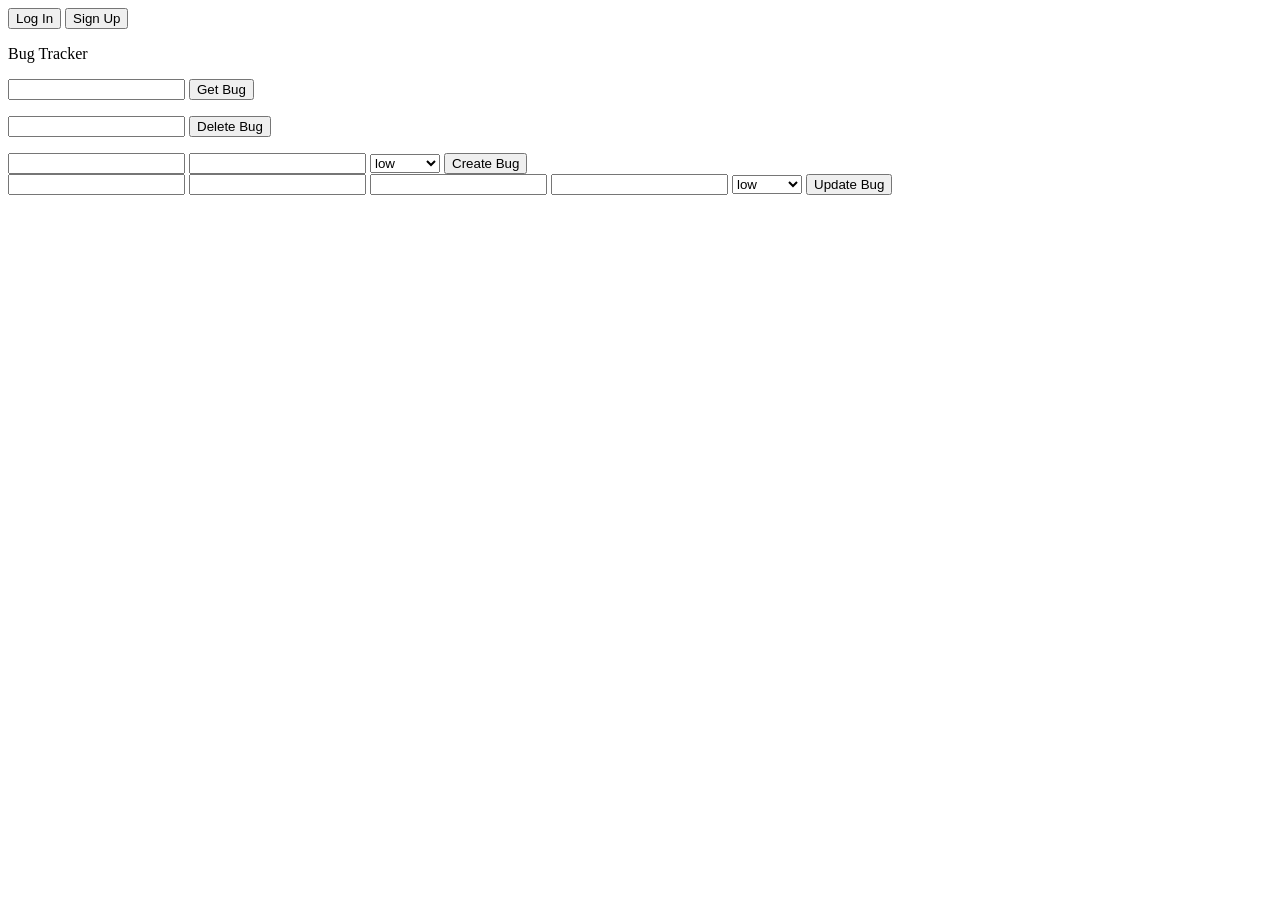
==== frontend/index.html @ adac2be6 "Adding progress so far" ====
<!DOCTYPE html>
<html>
    <head>
        <link rel="stylesheet" href="/static/styles.css">
        <title>Bug Tracker</title>
    </head>
    <body>
        <header class="header-buttons">
            <button>Log In</button>
            <button>Sign Up</button>
        </header>
        <p>
            Bug Tracker
        </p>
        <div>
            <input type="text" id="bug-id-get">
            <button id="request-button">Get Bug</button>
        </div>
        <p>

        </p>
        <div>
            <input type="text" id="bug-id-delete">
            <button id="delete-button">Delete Bug</button>
        </div>
        <p>

        </p>
        <div>
            <input type="text" id="bug-name">
            <input type="text" id="bug-description">
            <select id="priority-select">
                <option value="low">low</option>
                <option value="medium">medium</option>
                <option value="high">high</option>
            </select>
            <button id="create-button">Create Bug</button>
        </div>
        <div>
            <input type="text" id="big-id-update">
            <input type="text" id="bug-name-update">
            <input type="text" id="bug-description-update">
            <input type="text" id="bug-status-update">
            <select id="priority-select-update">
                    <option value="low">low</option>
                    <option value="medium">medium</option>
                    <option value="high">high</option>
            </select>
            <button id="update-button">Update Bug</button>
        </div>
        <div id="bug-list">

        </div>
        <script src="/static/scripts.js"></script>
    </body>
</html>
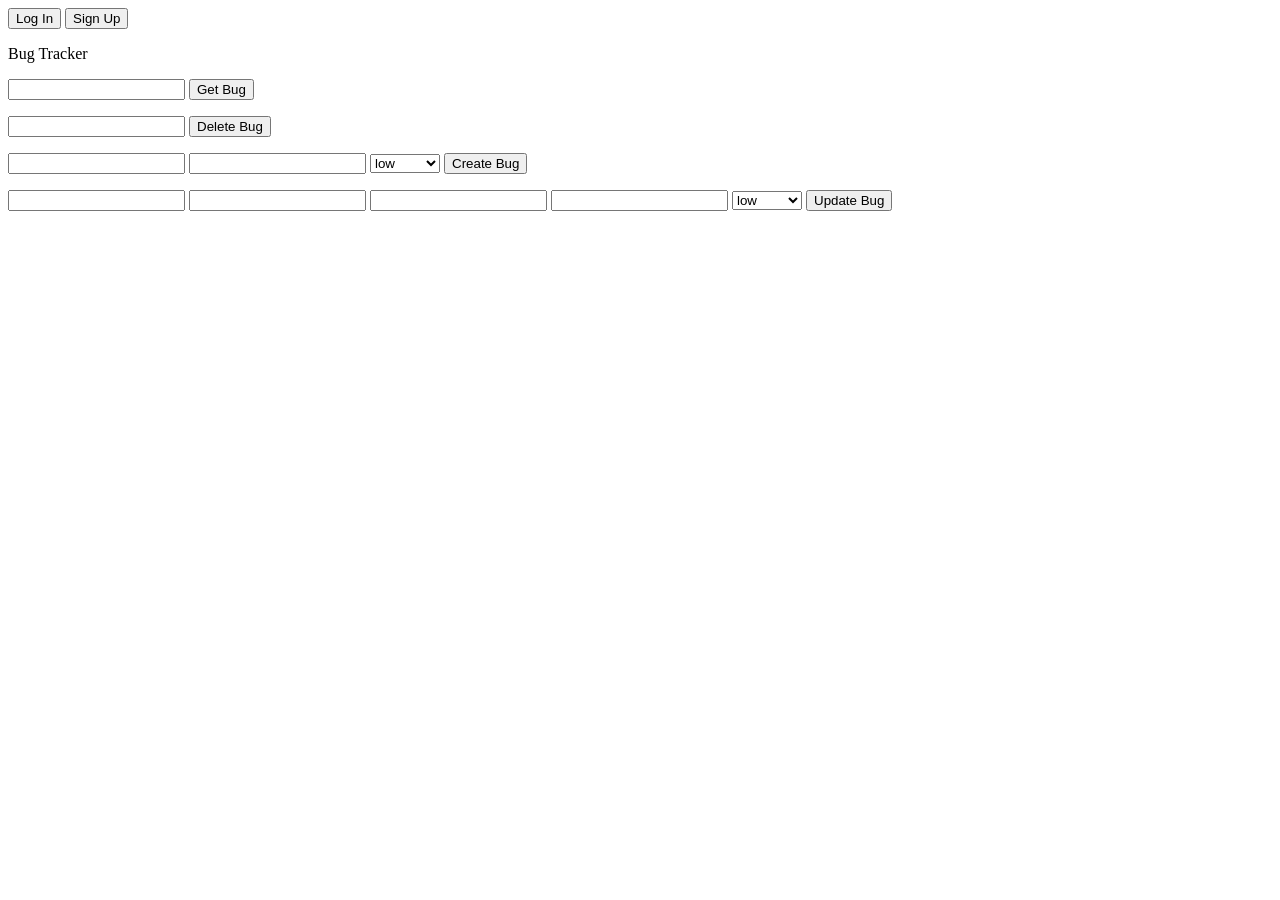
==== commit daa318a1: "auth example" ====
--- a/frontend/index.html
+++ b/frontend/index.html
@@ -6,8 +6,8 @@
     </head>
     <body>
         <header class="header-buttons">
-            <button>Log In</button>
-            <button>Sign Up</button>
+            <a href="/static/accountpage.html"><button>Log In</button></a>
+            <a href="/static/accountpage.html"><button>Sign Up</button></a>
         </header>
         <p>
             Bug Tracker
@@ -15,6 +15,7 @@
         <div>
             <input type="text" id="bug-id-get">
             <button id="request-button">Get Bug</button>
+            <p id="get-message"></p>
         </div>
         <p>
 
@@ -22,10 +23,8 @@
         <div>
             <input type="text" id="bug-id-delete">
             <button id="delete-button">Delete Bug</button>
+            <p id="delete-message"></p>
         </div>
-        <p>
-
-        </p>
         <div>
             <input type="text" id="bug-name">
             <input type="text" id="bug-description">
@@ -35,6 +34,7 @@
                 <option value="high">high</option>
             </select>
             <button id="create-button">Create Bug</button>
+            <p id="create-message"></p>
         </div>
         <div>
             <input type="text" id="big-id-update">
@@ -47,10 +47,11 @@
                     <option value="high">high</option>
             </select>
             <button id="update-button">Update Bug</button>
+            <p id="update-message"></p>
         </div>
         <div id="bug-list">
 
         </div>
-        <script src="/static/scripts.js"></script>
+        <script type="module" src="/static/bugcrud.js"></script>
     </body>
 </html>
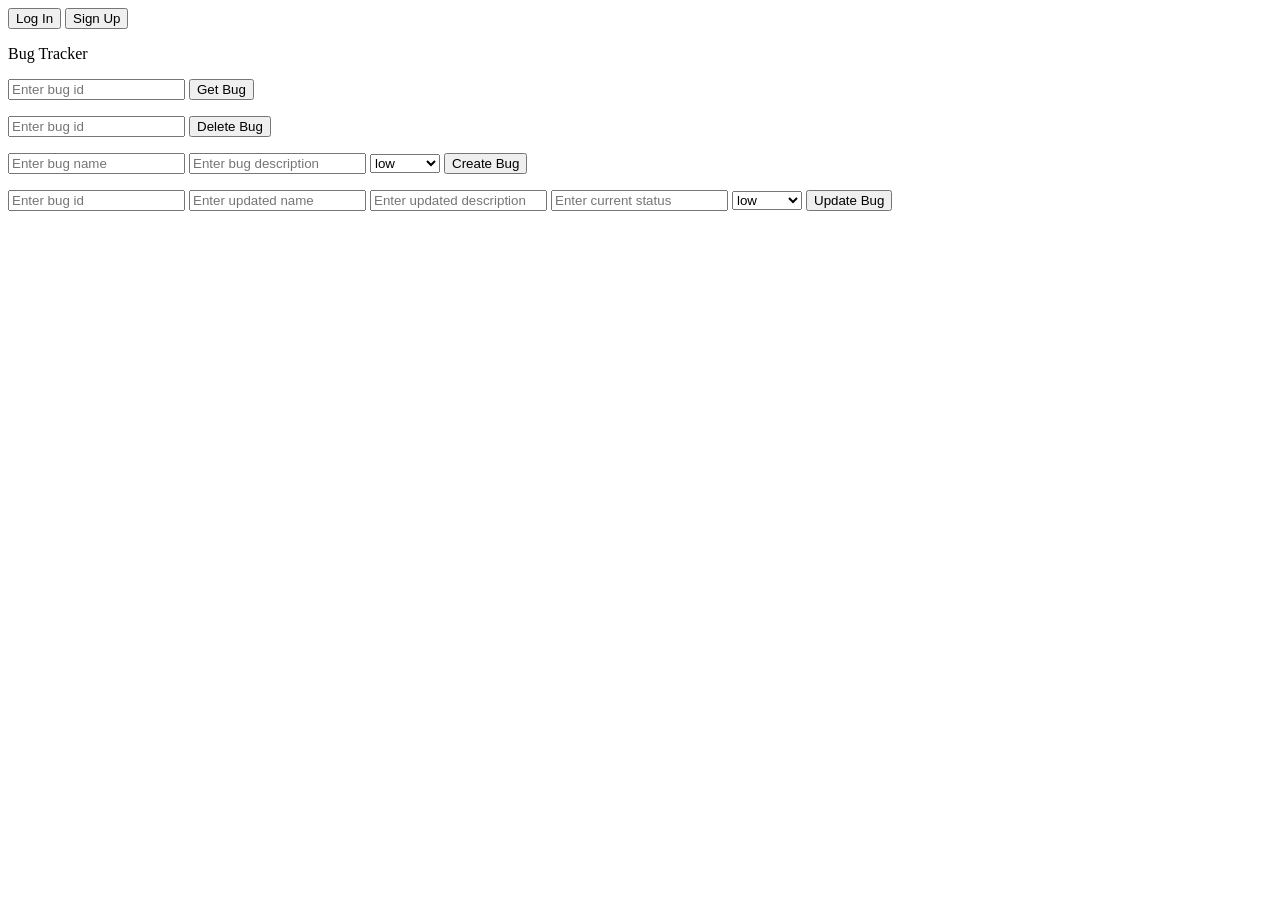
==== commit d6701866: "finalized api with auth" ====
--- a/frontend/index.html
+++ b/frontend/index.html
@@ -13,7 +13,7 @@
             Bug Tracker
         </p>
         <div>
-            <input type="text" id="bug-id-get">
+            <input type="text" id="bug-id-get" placeholder="Enter bug id">
             <button id="request-button">Get Bug</button>
             <p id="get-message"></p>
         </div>
@@ -21,13 +21,13 @@
 
         </p>
         <div>
-            <input type="text" id="bug-id-delete">
+            <input type="text" id="bug-id-delete" placeholder="Enter bug id">
             <button id="delete-button">Delete Bug</button>
             <p id="delete-message"></p>
         </div>
         <div>
-            <input type="text" id="bug-name">
-            <input type="text" id="bug-description">
+            <input type="text" id="bug-name" placeholder="Enter bug name">
+            <input type="text" id="bug-description" placeholder="Enter bug description">
             <select id="priority-select">
                 <option value="low">low</option>
                 <option value="medium">medium</option>
@@ -37,10 +37,10 @@
             <p id="create-message"></p>
         </div>
         <div>
-            <input type="text" id="big-id-update">
-            <input type="text" id="bug-name-update">
-            <input type="text" id="bug-description-update">
-            <input type="text" id="bug-status-update">
+            <input type="text" id="bug-id-update" placeholder="Enter bug id">
+            <input type="text" id="bug-name-update" placeholder = "Enter updated name">
+            <input type="text" id="bug-description-update" placeholder = "Enter updated description">
+            <input type="text" id="bug-status-update" placeholder="Enter current status">
             <select id="priority-select-update">
                     <option value="low">low</option>
                     <option value="medium">medium</option>
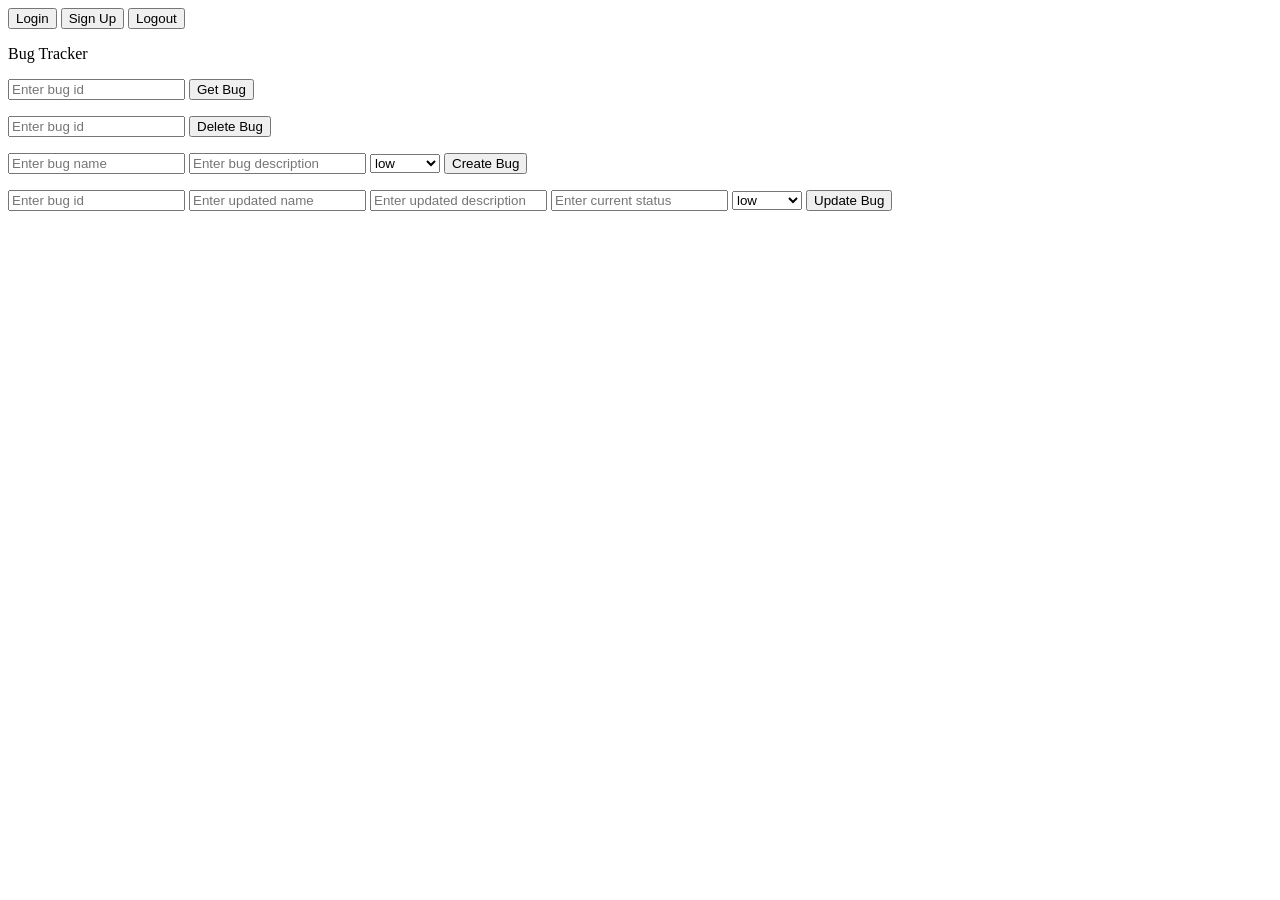
==== commit 2a12e8a8: "logout" ====
--- a/frontend/index.html
+++ b/frontend/index.html
@@ -6,8 +6,9 @@
     </head>
     <body>
         <header class="header-buttons">
-            <a href="/static/accountpage.html"><button>Log In</button></a>
+            <a href="/static/accountpage.html"><button>Login</button></a>
             <a href="/static/accountpage.html"><button>Sign Up</button></a>
+            <button id="logout-button">Logout</button>
         </header>
         <p>
             Bug Tracker
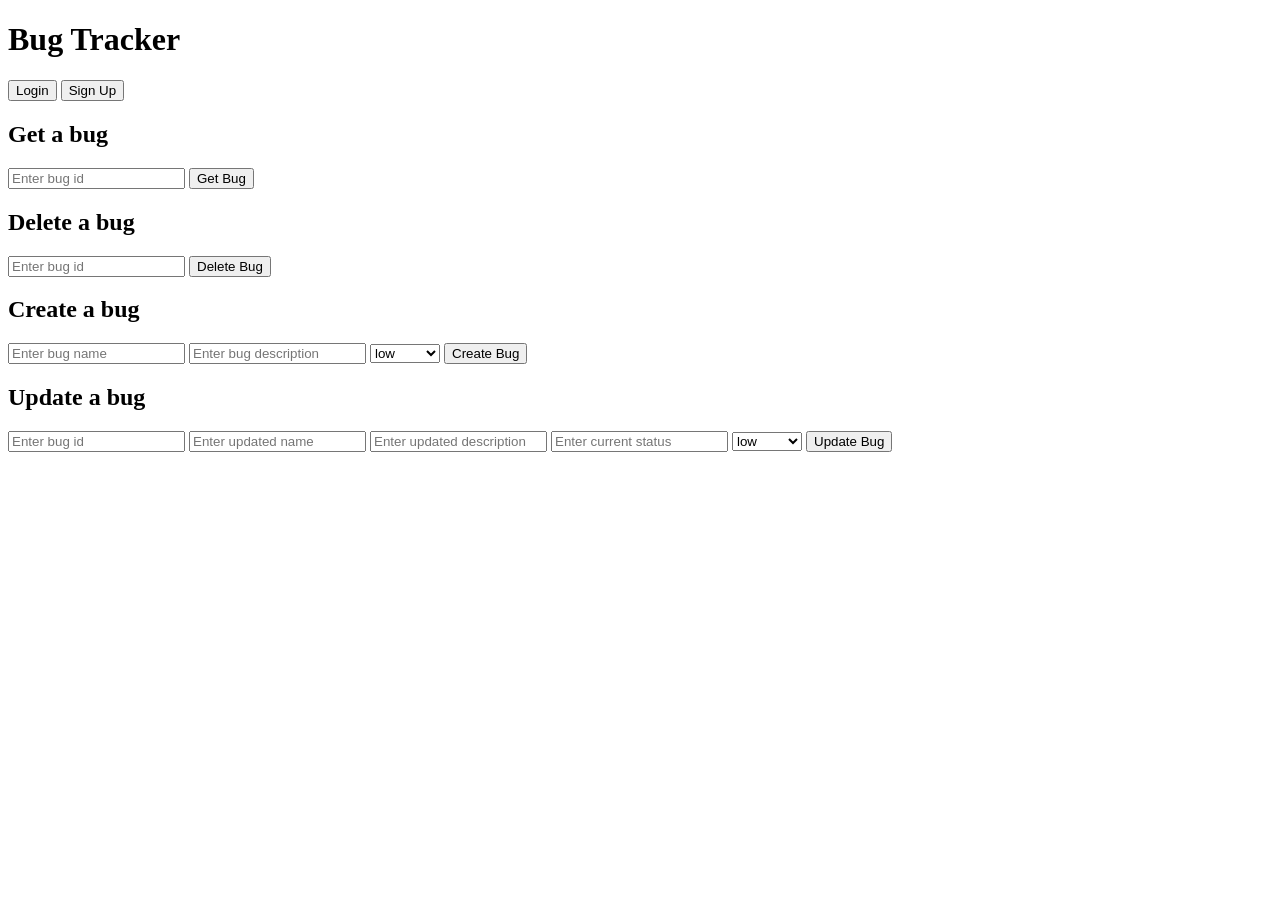
==== commit ef5aca16: "finished ui" ====
--- a/frontend/index.html
+++ b/frontend/index.html
@@ -1,58 +1,80 @@
 <!DOCTYPE html>
-<html>
+<html lang="en">
     <head>
+        <meta charset="UTF-8">
+        <meta name="viewport" content="width=device-width, initial-scale=1.0">
         <link rel="stylesheet" href="/static/styles.css">
         <title>Bug Tracker</title>
     </head>
     <body>
         <header class="header-buttons">
-            <a href="/static/accountpage.html"><button>Login</button></a>
-            <a href="/static/accountpage.html"><button>Sign Up</button></a>
-            <button id="logout-button">Logout</button>
+            <h1 class="app-title">Bug Tracker</h1>
+            <div class="auth-actions">
+                <div id="guest-buttons" class="auth-actions-group">
+                    <a href="/static/accountpage.html"><button class="btn btn-outline">Login</button></a>
+                    <a href="/static/accountpage.html"><button class="btn btn-primary">Sign Up</button></a>
+                </div>
+                <button id="logout-button" class="btn btn-outline" style="display:none;">Logout</button>
+            </div>
         </header>
-        <p>
-            Bug Tracker
-        </p>
-        <div>
-            <input type="text" id="bug-id-get" placeholder="Enter bug id">
-            <button id="request-button">Get Bug</button>
-            <p id="get-message"></p>
-        </div>
-        <p>
 
-        </p>
-        <div>
-            <input type="text" id="bug-id-delete" placeholder="Enter bug id">
-            <button id="delete-button">Delete Bug</button>
-            <p id="delete-message"></p>
-        </div>
-        <div>
-            <input type="text" id="bug-name" placeholder="Enter bug name">
-            <input type="text" id="bug-description" placeholder="Enter bug description">
-            <select id="priority-select">
-                <option value="low">low</option>
-                <option value="medium">medium</option>
-                <option value="high">high</option>
-            </select>
-            <button id="create-button">Create Bug</button>
-            <p id="create-message"></p>
-        </div>
-        <div>
-            <input type="text" id="bug-id-update" placeholder="Enter bug id">
-            <input type="text" id="bug-name-update" placeholder = "Enter updated name">
-            <input type="text" id="bug-description-update" placeholder = "Enter updated description">
-            <input type="text" id="bug-status-update" placeholder="Enter current status">
-            <select id="priority-select-update">
-                    <option value="low">low</option>
-                    <option value="medium">medium</option>
-                    <option value="high">high</option>
-            </select>
-            <button id="update-button">Update Bug</button>
-            <p id="update-message"></p>
-        </div>
-        <div id="bug-list">
+        <main class="container">
+            <section class="card">
+                <h2>Get a bug</h2>
+                <div class="field-row">
+                    <input type="text" id="bug-id-get" placeholder="Enter bug id">
+                    <button id="request-button" class="btn btn-primary">Get Bug</button>
+                </div>
+                <p id="get-message"></p>
+            </section>
 
-        </div>
+            <section class="card">
+                <h2>Delete a bug</h2>
+                <div class="field-row">
+                    <input type="text" id="bug-id-delete" placeholder="Enter bug id">
+                    <button id="delete-button" class="btn btn-danger">Delete Bug</button>
+                </div>
+                <p id="delete-message"></p>
+            </section>
+
+            <section class="card">
+                <h2>Create a bug</h2>
+                <div class="field-row">
+                    <input type="text" id="bug-name" placeholder="Enter bug name">
+                    <input type="text" id="bug-description" placeholder="Enter bug description">
+                    <select id="priority-select">
+                        <option value="low">low</option>
+                        <option value="medium">medium</option>
+                        <option value="high">high</option>
+                    </select>
+                    <button id="create-button" class="btn btn-primary">Create Bug</button>
+                </div>
+                <p id="create-message"></p>
+            </section>
+
+            <section class="card">
+                <h2>Update a bug</h2>
+                <div class="field-row">
+                    <input type="text" id="bug-id-update" placeholder="Enter bug id">
+                    <input type="text" id="bug-name-update" placeholder="Enter updated name">
+                    <input type="text" id="bug-description-update" placeholder="Enter updated description">
+                    <input type="text" id="bug-status-update" placeholder="Enter current status">
+                    <select id="priority-select-update">
+                        <option value="low">low</option>
+                        <option value="medium">medium</option>
+                        <option value="high">high</option>
+                    </select>
+                    <button id="update-button" class="btn btn-primary">Update Bug</button>
+                </div>
+                <p id="update-message"></p>
+            </section>
+
+            <section id="bug-list-section" class="card" style="display:none;">
+                <h2>Your bugs</h2>
+                <div id="bug-list"></div>
+            </section>
+        </main>
+
         <script type="module" src="/static/bugcrud.js"></script>
     </body>
 </html>
